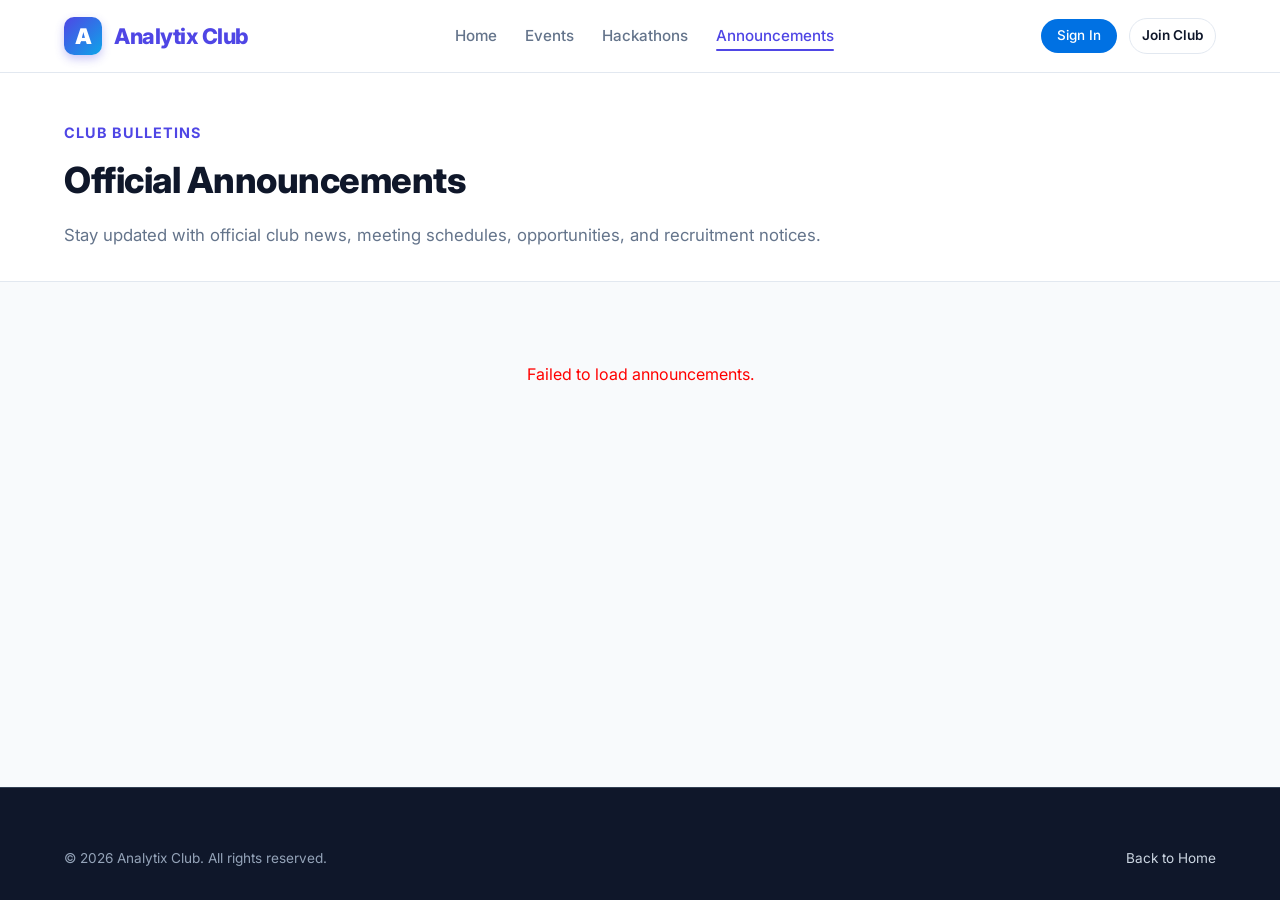
==== frontend/announcements.html @ ab121c56 "Initial commit: Analytix Club complete responsive website with FastAPI, Vanilla JS & Supabase" ====
<!DOCTYPE html>
<html lang="en">
<head>
  <meta charset="UTF-8">
  <meta name="viewport" content="width=device-width, initial-scale=1.0">
  <title>Announcements | Analytix Club</title>
  <link rel="stylesheet" href="css/style.css">
  <link rel="preconnect" href="https://fonts.googleapis.com">
  <link rel="preconnect" href="https://fonts.gstatic.com" crossorigin>
  <link href="https://fonts.googleapis.com/css2?family=Inter:wght@400;500;600;700;800;900&display=swap" rel="stylesheet">
</head>
<body>

  <!-- Navigation Bar -->
  <header class="navbar">
    <div class="container nav-container">
      <a href="index.html" class="brand">
        <div class="brand-badge">A</div>
        <span>Analytix Club</span>
      </a>

      <ul class="nav-links">
        <li><a href="index.html" class="nav-link">Home</a></li>
        <li><a href="events.html" class="nav-link">Events</a></li>
        <li><a href="hackathons.html" class="nav-link">Hackathons</a></li>
        <li><a href="announcements.html" class="nav-link active">Announcements</a></li>
      </ul>

      <div class="nav-actions" id="nav-auth-actions">
        <a href="login.html" class="apple-signin-pill">Sign In</a>
        <a href="register.html" class="btn btn-secondary btn-sm" style="border-radius: 9999px;">Join Club</a>
      </div>

      <button class="nav-mobile-toggle" aria-label="Toggle Navigation">☰</button>
    </div>
  </header>

  <!-- Page Header -->
  <section class="section section-alt" style="padding: 48px 0 32px; border-bottom: 1px solid var(--light-border);">
    <div class="container">
      <span class="section-tag">Club Bulletins</span>
      <h1 class="section-title">Official Announcements</h1>
      <p class="section-desc">
        Stay updated with official club news, meeting schedules, opportunities, and recruitment notices.
      </p>
    </div>
  </section>

  <!-- Announcements Stream -->
  <main class="section">
    <div class="container" style="max-width: 860px;" id="announcements-container">
      <!-- Rendered dynamically -->
    </div>
  </main>

  <!-- Footer -->
  <footer class="footer">
    <div class="container">
      <div class="footer-bottom" style="border: none; padding-top: 0;">
        <div>&copy; 2026 Analytix Club. All rights reserved.</div>
        <div><a href="index.html" style="color: #cbd5e1;">Back to Home</a></div>
      </div>
    </div>
  </footer>

  <script src="js/api.js"></script>
  <script src="js/auth.js"></script>
  <script src="js/events.js"></script>
</body>
</html>
---- frontend/css/style.css ----
/* ==============================================================================
   ANALYTIX CLUB - MAIN GLOBAL STYLESHEET
   Clean, modern, high-contrast, responsive tech club styling.
   ============================================================================== */

:root {
  /* Color Palette */
  --primary: #4f46e5;
  --primary-hover: #4338ca;
  --primary-light: #eef2ff;
  --primary-glow: rgba(79, 70, 229, 0.25);

  --secondary: #0ea5e9;
  --secondary-hover: #0284c7;

  --accent: #10b981;
  --accent-hover: #059669;

  --dark-bg: #0f172a;
  --dark-surface: #1e293b;
  --dark-card: #1e293b;
  --dark-border: #334155;

  --light-bg: #f8fafc;
  --light-surface: #ffffff;
  --light-card: #ffffff;
  --light-border: #e2e8f0;

  --text-main: #0f172a;
  --text-muted: #64748b;
  --text-light: #f8fafc;
  --text-subtle: #94a3b8;

  --success: #10b981;
  --warning: #f59e0b;
  --danger: #ef4444;
  --info: #3b82f6;

  /* Typography */
  --font-sans: 'Inter', -apple-system, BlinkMacSystemFont, "Segoe UI", Roboto, Oxygen, Ubuntu, Cantarell, sans-serif;
  --font-mono: 'JetBrains Mono', 'Fira Code', Menlo, Monaco, monospace;

  /* Shadows */
  --shadow-sm: 0 1px 2px 0 rgba(0, 0, 0, 0.05);
  --shadow-md: 0 4px 6px -1px rgba(0, 0, 0, 0.1), 0 2px 4px -1px rgba(0, 0, 0, 0.06);
  --shadow-lg: 0 10px 15px -3px rgba(0, 0, 0, 0.1), 0 4px 6px -2px rgba(0, 0, 0, 0.05);
  --shadow-xl: 0 20px 25px -5px rgba(0, 0, 0, 0.1), 0 10px 10px -5px rgba(0, 0, 0, 0.04);
  --shadow-glow: 0 0 25px var(--primary-glow);

  /* Radius & Transitions */
  --radius-sm: 6px;
  --radius-md: 10px;
  --radius-lg: 16px;
  --radius-full: 9999px;

  --transition-fast: 0.15s ease;
  --transition-normal: 0.25s ease;
}

/* CSS Reset & Box Sizing */
*, *::before, *::after {
  box-sizing: border-box;
  margin: 0;
  padding: 0;
}

body {
  font-family: var(--font-sans);
  background-color: var(--light-bg);
  color: var(--text-main);
  line-height: 1.6;
  min-height: 100vh;
  display: flex;
  flex-direction: column;
  -webkit-font-smoothing: antialiased;
}

a {
  color: inherit;
  text-decoration: none;
  transition: color var(--transition-fast);
}

img {
  max-width: 100%;
  height: auto;
  display: block;
}

button, input, select, textarea {
  font-family: inherit;
  font-size: inherit;
}

/* Container */
.container {
  width: 100%;
  max-width: 1200px;
  margin: 0 auto;
  padding: 0 24px;
}

/* Navbar */
.navbar {
  background-color: rgba(255, 255, 255, 0.95);
  backdrop-filter: blur(8px);
  border-bottom: 1px solid var(--light-border);
  position: sticky;
  top: 0;
  z-index: 100;
  transition: all var(--transition-normal);
}

.nav-container {
  display: flex;
  align-items: center;
  justify-content: space-between;
  height: 72px;
}

.brand {
  display: flex;
  align-items: center;
  gap: 12px;
  font-weight: 800;
  font-size: 1.35rem;
  color: var(--primary);
  letter-spacing: -0.5px;
}

.brand-badge {
  background: linear-gradient(135deg, var(--primary), var(--secondary));
  color: white;
  width: 38px;
  height: 38px;
  display: flex;
  align-items: center;
  justify-content: center;
  border-radius: var(--radius-md);
  font-weight: 900;
  box-shadow: 0 4px 10px rgba(79, 70, 229, 0.3);
}

.nav-links {
  display: flex;
  align-items: center;
  gap: 28px;
  list-style: none;
}

.nav-link {
  font-size: 0.95rem;
  font-weight: 500;
  color: var(--text-muted);
  position: relative;
  padding: 6px 0;
}

.nav-link:hover, .nav-link.active {
  color: var(--primary);
}

.nav-link.active::after {
  content: '';
  position: absolute;
  bottom: 0;
  left: 0;
  width: 100%;
  height: 2px;
  background-color: var(--primary);
  border-radius: 2px;
}

.nav-actions {
  display: flex;
  align-items: center;
  gap: 12px;
}

.nav-mobile-toggle {
  display: none;
  background: none;
  border: none;
  font-size: 1.5rem;
  color: var(--text-main);
  cursor: pointer;
  padding: 6px;
}

/* Buttons */
.btn {
  display: inline-flex;
  align-items: center;
  justify-content: center;
  gap: 8px;
  padding: 10px 20px;
  border-radius: var(--radius-md);
  font-size: 0.95rem;
  font-weight: 600;
  cursor: pointer;
  transition: all var(--transition-fast);
  border: 1px solid transparent;
  white-space: nowrap;
}

.btn-primary {
  background-color: var(--primary);
  color: #ffffff;
  box-shadow: 0 2px 4px rgba(79, 70, 229, 0.2);
}

.btn-primary:hover {
  background-color: var(--primary-hover);
  transform: translateY(-1px);
  box-shadow: 0 4px 12px rgba(79, 70, 229, 0.35);
}

.btn-secondary {
  background-color: #ffffff;
  color: var(--text-main);
  border-color: var(--light-border);
}

.btn-secondary:hover {
  background-color: var(--light-bg);
  border-color: #cbd5e1;
}

.btn-outline {
  background-color: transparent;
  color: var(--primary);
  border-color: var(--primary);
}

.btn-outline:hover {
  background-color: var(--primary-light);
}

.btn-success {
  background-color: var(--success);
  color: #ffffff;
}

.btn-success:hover {
  background-color: var(--accent-hover);
}

.btn-danger {
  background-color: var(--danger);
  color: #ffffff;
}

.btn-danger:hover {
  background-color: #dc2626;
}

.btn-sm {
  padding: 6px 12px;
  font-size: 0.85rem;
  border-radius: var(--radius-sm);
}

.btn-lg {
  padding: 14px 28px;
  font-size: 1.05rem;
  border-radius: var(--radius-lg);
}

.btn-icon {
  padding: 8px;
  border-radius: var(--radius-md);
}

/* Hero Section */
.hero {
  padding: 80px 0 60px;
  background: radial-gradient(circle at top right, rgba(79, 70, 229, 0.08), transparent 60%),
              radial-gradient(circle at bottom left, rgba(14, 165, 233, 0.08), transparent 60%);
  position: relative;
  overflow: hidden;
}

.hero-grid {
  display: grid;
  grid-template-columns: 1.2fr 0.8fr;
  align-items: center;
  gap: 48px;
}

.hero-badge {
  display: inline-flex;
  align-items: center;
  gap: 8px;
  padding: 6px 14px;
  background-color: var(--primary-light);
  color: var(--primary);
  border-radius: var(--radius-full);
  font-size: 0.85rem;
  font-weight: 700;
  margin-bottom: 20px;
  text-transform: uppercase;
  letter-spacing: 0.5px;
}

.hero-title {
  font-size: 3.2rem;
  font-weight: 900;
  line-height: 1.15;
  color: var(--dark-bg);
  margin-bottom: 20px;
  letter-spacing: -1px;
}

.hero-title .text-gradient {
  background: linear-gradient(135deg, var(--primary) 0%, var(--secondary) 100%);
  -webkit-background-clip: text;
  -webkit-text-fill-color: transparent;
}

.hero-subtitle {
  font-size: 1.15rem;
  color: var(--text-muted);
  margin-bottom: 32px;
  max-width: 580px;
}

.hero-buttons {
  display: flex;
  align-items: center;
  gap: 16px;
  flex-wrap: wrap;
}

.hero-card {
  background: white;
  border-radius: var(--radius-lg);
  padding: 32px;
  box-shadow: var(--shadow-xl);
  border: 1px solid var(--light-border);
  position: relative;
}

.stat-strip {
  display: grid;
  grid-template-columns: repeat(3, 1fr);
  gap: 16px;
  margin-top: 24px;
  padding-top: 24px;
  border-top: 1px solid var(--light-border);
}

.stat-item h3 {
  font-size: 1.8rem;
  font-weight: 800;
  color: var(--primary);
}

.stat-item p {
  font-size: 0.85rem;
  color: var(--text-muted);
  font-weight: 500;
}

/* Section Header */
.section {
  padding: 80px 0;
}

.section-alt {
  background-color: #ffffff;
}

.section-header {
  text-align: center;
  max-width: 650px;
  margin: 0 auto 50px;
}

.section-tag {
  color: var(--primary);
  font-size: 0.9rem;
  font-weight: 700;
  text-transform: uppercase;
  letter-spacing: 1px;
  display: block;
  margin-bottom: 8px;
}

.section-title {
  font-size: 2.25rem;
  font-weight: 800;
  letter-spacing: -0.5px;
  color: var(--dark-bg);
  margin-bottom: 12px;
}

.section-desc {
  font-size: 1.05rem;
  color: var(--text-muted);
}

/* Cards Grid */
.grid-3 {
  display: grid;
  grid-template-columns: repeat(auto-fit, minmax(320px, 1fr));
  gap: 28px;
}

.grid-2 {
  display: grid;
  grid-template-columns: repeat(auto-fit, minmax(400px, 1fr));
  gap: 28px;
}

/* Team Pillar Cards */
.team-card {
  background: white;
  border-radius: var(--radius-lg);
  padding: 32px;
  border: 1px solid var(--light-border);
  box-shadow: var(--shadow-sm);
  transition: all var(--transition-normal);
  display: flex;
  flex-direction: column;
  position: relative;
  overflow: hidden;
}

.team-card::before {
  content: '';
  position: absolute;
  top: 0;
  left: 0;
  right: 0;
  height: 4px;
  background: var(--primary);
}

.team-card.team-tech::before { background: #4f46e5; }
.team-card.team-design::before { background: #ec4899; }
.team-card.team-moc::before { background: #0ea5e9; }

.team-card:hover {
  transform: translateY(-6px);
  box-shadow: var(--shadow-lg);
  border-color: #cbd5e1;
}

.team-icon {
  width: 56px;
  height: 56px;
  border-radius: var(--radius-md);
  display: flex;
  align-items: center;
  justify-content: center;
  font-size: 1.6rem;
  margin-bottom: 20px;
}

.team-tech .team-icon { background-color: #eef2ff; color: #4f46e5; }
.team-design .team-icon { background-color: #fdf2f8; color: #ec4899; }
.team-moc .team-icon { background-color: #f0f9ff; color: #0ea5e9; }

.team-name {
  font-size: 1.4rem;
  font-weight: 700;
  margin-bottom: 10px;
}

.team-desc {
  color: var(--text-muted);
  font-size: 0.95rem;
  margin-bottom: 20px;
  flex-grow: 1;
}

.team-skills-list {
  display: flex;
  flex-wrap: wrap;
  gap: 8px;
}

.skill-pill {
  background-color: var(--light-bg);
  border: 1px solid var(--light-border);
  padding: 4px 10px;
  border-radius: var(--radius-full);
  font-size: 0.8rem;
  font-weight: 500;
  color: var(--text-muted);
}

/* Event & Hackathon Cards */
.event-card {
  background: white;
  border-radius: var(--radius-lg);
  overflow: hidden;
  border: 1px solid var(--light-border);
  box-shadow: var(--shadow-sm);
  transition: all var(--transition-normal);
  display: flex;
  flex-direction: column;
}

.event-card:hover {
  transform: translateY(-5px);
  box-shadow: var(--shadow-lg);
}

.event-poster-wrapper {
  position: relative;
  height: 190px;
  background-color: #e2e8f0;
  overflow: hidden;
}

.event-poster {
  width: 100%;
  height: 100%;
  object-fit: cover;
  transition: transform var(--transition-normal);
}

.event-card:hover .event-poster {
  transform: scale(1.04);
}

.event-badge {
  position: absolute;
  top: 14px;
  right: 14px;
  padding: 4px 12px;
  border-radius: var(--radius-full);
  font-size: 0.75rem;
  font-weight: 700;
  text-transform: uppercase;
  letter-spacing: 0.5px;
  backdrop-filter: blur(8px);
}

.badge-published { background: rgba(16, 185, 129, 0.9); color: white; }
.badge-draft { background: rgba(100, 116, 139, 0.9); color: white; }
.badge-urgent { background: rgba(239, 68, 68, 0.9); color: white; }
.badge-online { background: rgba(14, 165, 233, 0.9); color: white; }
.badge-offline { background: rgba(245, 158, 11, 0.9); color: white; }
.badge-hybrid { background: rgba(139, 92, 246, 0.9); color: white; }

.event-content {
  padding: 24px;
  display: flex;
  flex-direction: column;
  flex-grow: 1;
}

.event-meta {
  display: flex;
  align-items: center;
  gap: 16px;
  font-size: 0.85rem;
  color: var(--text-muted);
  margin-bottom: 12px;
  flex-wrap: wrap;
}

.event-meta span {
  display: inline-flex;
  align-items: center;
  gap: 6px;
}

.event-title {
  font-size: 1.25rem;
  font-weight: 700;
  margin-bottom: 10px;
  line-height: 1.35;
  color: var(--dark-bg);
}

.event-desc {
  font-size: 0.92rem;
  color: var(--text-muted);
  margin-bottom: 20px;
  flex-grow: 1;
  display: -webkit-box;
  -webkit-line-clamp: 3;
  -webkit-box-orient: vertical;
  overflow: hidden;
}

.event-footer {
  display: flex;
  align-items: center;
  justify-content: space-between;
  padding-top: 16px;
  border-top: 1px solid var(--light-border);
  gap: 12px;
}

/* Announcement Card */
.announcement-card {
  background: white;
  border-radius: var(--radius-lg);
  padding: 24px;
  border: 1px solid var(--light-border);
  box-shadow: var(--shadow-sm);
  display: flex;
  gap: 20px;
  transition: all var(--transition-normal);
}

.announcement-card:hover {
  box-shadow: var(--shadow-md);
  border-color: #cbd5e1;
}

.announcement-icon {
  width: 48px;
  height: 48px;
  border-radius: var(--radius-md);
  background-color: var(--primary-light);
  color: var(--primary);
  display: flex;
  align-items: center;
  justify-content: center;
  font-size: 1.4rem;
  flex-shrink: 0;
}

.announcement-body {
  flex-grow: 1;
}

.announcement-header {
  display: flex;
  align-items: center;
  justify-content: space-between;
  margin-bottom: 6px;
}

.announcement-title {
  font-size: 1.15rem;
  font-weight: 700;
  color: var(--dark-bg);
}

.announcement-time {
  font-size: 0.8rem;
  color: var(--text-subtle);
}

.announcement-desc {
  font-size: 0.92rem;
  color: var(--text-muted);
  line-height: 1.5;
}

/* Footer */
.footer {
  background-color: var(--dark-bg);
  color: #94a3b8;
  padding: 60px 0 30px;
  margin-top: auto;
  border-top: 1px solid var(--dark-border);
}

.footer-grid {
  display: grid;
  grid-template-columns: 2fr 1fr 1fr 1.5fr;
  gap: 40px;
  margin-bottom: 40px;
}

.footer-brand {
  color: #ffffff;
  font-size: 1.35rem;
  font-weight: 800;
  display: flex;
  align-items: center;
  gap: 10px;
  margin-bottom: 16px;
}

.footer-desc {
  font-size: 0.9rem;
  line-height: 1.6;
  max-width: 320px;
}

.footer-heading {
  color: #ffffff;
  font-size: 1rem;
  font-weight: 700;
  margin-bottom: 18px;
}

.footer-links {
  list-style: none;
  display: flex;
  flex-direction: column;
  gap: 10px;
}

.footer-links a {
  font-size: 0.9rem;
  transition: color var(--transition-fast);
}

.footer-links a:hover {
  color: #ffffff;
}

.footer-bottom {
  border-top: 1px solid var(--dark-border);
  padding-top: 24px;
  display: flex;
  align-items: center;
  justify-content: space-between;
  font-size: 0.85rem;
}

/* Modals */
.modal-overlay {
  position: fixed;
  inset: 0;
  background-color: rgba(15, 23, 42, 0.6);
  backdrop-filter: blur(4px);
  display: flex;
  align-items: center;
  justify-content: center;
  z-index: 1000;
  opacity: 0;
  visibility: hidden;
  transition: all var(--transition-normal);
  padding: 20px;
}

.modal-overlay.active {
  opacity: 1;
  visibility: visible;
}

.modal-card {
  background: white;
  width: 100%;
  max-width: 600px;
  max-height: 90vh;
  border-radius: var(--radius-lg);
  box-shadow: var(--shadow-xl);
  display: flex;
  flex-direction: column;
  overflow: hidden;
  transform: translateY(20px);
  transition: transform var(--transition-normal);
}

.modal-overlay.active .modal-card {
  transform: translateY(0);
}

.modal-header {
  padding: 20px 24px;
  border-bottom: 1px solid var(--light-border);
  display: flex;
  align-items: center;
  justify-content: space-between;
}

.modal-title {
  font-size: 1.25rem;
  font-weight: 700;
  color: var(--dark-bg);
}

.modal-close {
  background: none;
  border: none;
  font-size: 1.4rem;
  color: var(--text-subtle);
  cursor: pointer;
  padding: 4px;
  border-radius: var(--radius-sm);
  display: flex;
  align-items: center;
  justify-content: center;
}

.modal-close:hover {
  color: var(--dark-bg);
  background-color: var(--light-bg);
}

.modal-body {
  padding: 24px;
  overflow-y: auto;
}

.modal-footer {
  padding: 16px 24px;
  background-color: var(--light-bg);
  border-top: 1px solid var(--light-border);
  display: flex;
  align-items: center;
  justify-content: flex-end;
  gap: 12px;
}

/* Toast Notifications */
.toast-container {
  position: fixed;
  bottom: 24px;
  right: 24px;
  z-index: 2000;
  display: flex;
  flex-direction: column;
  gap: 10px;
}

.toast {
  background: white;
  color: var(--text-main);
  padding: 14px 20px;
  border-radius: var(--radius-md);
  box-shadow: var(--shadow-lg);
  border-left: 4px solid var(--primary);
  display: flex;
  align-items: center;
  gap: 12px;
  font-size: 0.92rem;
  min-width: 280px;
  max-width: 420px;
  animation: slideInRight 0.3s cubic-bezier(0.16, 1, 0.3, 1);
  transition: all 0.3s ease;
}

.toast-success { border-left-color: var(--success); }
.toast-error { border-left-color: var(--danger); }
.toast-warning { border-left-color: var(--warning); }
.toast-info { border-left-color: var(--info); }

@keyframes slideInRight {
  from { transform: translateX(100%); opacity: 0; }
  to { transform: translateX(0); opacity: 1; }
}

/* Apple Account Menu Trigger & Dropdown */
.apple-account-menu {
  position: relative;
  display: inline-block;
}

.apple-account-pill {
  display: inline-flex;
  align-items: center;
  gap: 8px;
  padding: 5px 14px 5px 6px;
  background: rgba(0, 0, 0, 0.04);
  border: 1px solid rgba(0, 0, 0, 0.08);
  border-radius: 9999px;
  font-size: 0.86rem;
  font-weight: 500;
  color: #1d1d1f;
  cursor: pointer;
  transition: all 0.2s cubic-bezier(0.16, 1, 0.3, 1);
  user-select: none;
}

.apple-account-pill:hover {
  background: rgba(0, 0, 0, 0.08);
  border-color: rgba(0, 0, 0, 0.15);
  transform: translateY(-0.5px);
}

.apple-account-avatar {
  width: 26px;
  height: 26px;
  border-radius: 50%;
  background: linear-gradient(135deg, #0071e3, #42a5f5);
  color: white;
  display: flex;
  align-items: center;
  justify-content: center;
  font-size: 0.75rem;
  font-weight: 700;
  overflow: hidden;
  box-shadow: 0 1px 4px rgba(0, 113, 227, 0.3);
}

.apple-account-avatar img {
  width: 100%;
  height: 100%;
  object-fit: cover;
}

.apple-chevron {
  font-size: 0.65rem;
  opacity: 0.55;
  transition: transform 0.2s ease;
  margin-left: 2px;
}

.apple-account-menu.open .apple-chevron {
  transform: rotate(180deg);
}

/* Apple Popover Dropdown */
.apple-dropdown {
  position: absolute;
  top: calc(100% + 8px);
  right: 0;
  width: 270px;
  background: rgba(255, 255, 255, 0.92);
  backdrop-filter: blur(25px);
  -webkit-backdrop-filter: blur(25px);
  border: 1px solid rgba(0, 0, 0, 0.1);
  border-radius: 16px;
  box-shadow: 0 16px 40px rgba(0, 0, 0, 0.12), 0 2px 6px rgba(0, 0, 0, 0.04);
  padding: 8px;
  opacity: 0;
  visibility: hidden;
  transform: translateY(-8px) scale(0.97);
  transition: all 0.2s cubic-bezier(0.16, 1, 0.3, 1);
  z-index: 1100;
}

.apple-account-menu.open .apple-dropdown {
  opacity: 1;
  visibility: visible;
  transform: translateY(0) scale(1);
}

.apple-dropdown-user {
  padding: 12px 14px;
  border-radius: 10px;
  background: rgba(0, 0, 0, 0.025);
  margin-bottom: 4px;
}

.apple-dropdown-name {
  font-size: 0.95rem;
  font-weight: 600;
  color: #1d1d1f;
  margin-bottom: 2px;
  white-space: nowrap;
  overflow: hidden;
  text-overflow: ellipsis;
}

.apple-dropdown-email {
  font-size: 0.78rem;
  color: #86868b;
  white-space: nowrap;
  overflow: hidden;
  text-overflow: ellipsis;
  margin-bottom: 8px;
}

.apple-dropdown-badges {
  display: flex;
  gap: 6px;
  flex-wrap: wrap;
}

.apple-badge {
  font-size: 0.68rem;
  font-weight: 700;
  text-transform: uppercase;
  letter-spacing: 0.5px;
  padding: 2px 8px;
  border-radius: 9999px;
  background: rgba(0, 113, 227, 0.1);
  color: #0071e3;
}

.apple-dropdown-divider {
  height: 1px;
  background: rgba(0, 0, 0, 0.08);
  margin: 6px 0;
}

.apple-dropdown-item {
  display: flex;
  align-items: center;
  gap: 10px;
  padding: 9px 12px;
  border-radius: 8px;
  font-size: 0.88rem;
  font-weight: 500;
  color: #1d1d1f;
  text-decoration: none;
  transition: all 0.15s ease;
  cursor: pointer;
}

.apple-dropdown-item:hover {
  background: rgba(0, 113, 227, 0.09);
  color: #0071e3;
}

.apple-dropdown-item-danger {
  color: #e30000;
  border: none;
  background: none;
  width: 100%;
  font-size: 0.88rem;
  text-align: left;
}

.apple-dropdown-item-danger:hover {
  background: rgba(227, 0, 0, 0.08);
  color: #e30000;
}

.apple-item-icon {
  font-size: 1rem;
  width: 18px;
  text-align: center;
}

/* Apple-style Signed-out button */
.apple-signin-pill {
  display: inline-flex;
  align-items: center;
  justify-content: center;
  gap: 6px;
  padding: 6px 16px;
  border-radius: 9999px;
  font-size: 0.84rem;
  font-weight: 500;
  background: #0071e3;
  color: #ffffff !important;
  transition: all 0.2s ease;
  border: none;
  text-decoration: none;
  white-space: nowrap;
}

.apple-signin-pill:hover {
  background: #0077ed;
  box-shadow: 0 2px 8px rgba(0, 113, 227, 0.35);
  transform: translateY(-0.5px);
}

/* Global Form Controls & Layouts */
.form-group {
  margin-bottom: 20px;
  display: flex;
  flex-direction: column;
}

.form-label {
  display: block;
  font-size: 0.88rem;
  font-weight: 600;
  color: var(--dark-bg);
  margin-bottom: 8px;
  line-height: 1.3;
}

.form-control {
  width: 100%;
  padding: 11px 14px;
  border: 1px solid #cbd5e1;
  border-radius: var(--radius-md);
  background-color: #ffffff;
  color: var(--text-main);
  font-size: 0.95rem;
  font-family: inherit;
  transition: border-color var(--transition-fast), box-shadow var(--transition-fast), background-color var(--transition-fast);
  box-sizing: border-box;
  display: block;
}

.form-control:focus {
  outline: none;
  border-color: var(--primary);
  box-shadow: 0 0 0 3px rgba(79, 70, 229, 0.15);
  background-color: #ffffff;
}

.form-control:disabled, .form-control[readonly] {
  background-color: #f1f5f9;
  color: #64748b;
  cursor: not-allowed;
  border-color: #e2e8f0;
}

select.form-control {
  cursor: pointer;
  appearance: none;
  background-image: url("data:image/svg+xml;charset=UTF-8,%3csvg xmlns='http://www.w3.org/2000/svg' viewBox='0 0 24 24' fill='none' stroke='%2364748b' stroke-width='2' stroke-linecap='round' stroke-linejoin='round'%3e%3cpolyline points='6 9 12 15 18 9'%3e%3c/polyline%3e%3c/svg%3e");
  background-repeat: no-repeat;
  background-position: right 14px center;
  background-size: 16px;
  padding-right: 40px;
}

textarea.form-control {
  resize: vertical;
  min-height: 80px;
  line-height: 1.5;
}

.form-row {
  display: grid;
  grid-template-columns: repeat(auto-fit, minmax(240px, 1fr));
  gap: 20px;
  margin-bottom: 0;
}

.form-row .form-group {
  margin-bottom: 20px;
}

.form-help {
  display: block;
  font-size: 0.8rem;
  color: var(--text-muted);
  margin-top: 6px;
}

/* Mobile Responsive */
@media (max-width: 900px) {
  .hero-grid {
    grid-template-columns: 1fr;
    text-align: center;
  }
  .hero-subtitle {
    margin: 0 auto 32px;
  }
  .hero-buttons {
    justify-content: center;
  }
  .footer-grid {
    grid-template-columns: 1fr 1fr;
  }
  .nav-links {
    display: none;
    position: absolute;
    top: 72px;
    left: 0;
    right: 0;
    background: white;
    flex-direction: column;
    padding: 24px;
    border-bottom: 1px solid var(--light-border);
    box-shadow: var(--shadow-md);
  }
  .nav-links.active {
    display: flex;
  }
  .nav-mobile-toggle {
    display: block;
  }
}

@media (max-width: 600px) {
  .hero-title {
    font-size: 2.3rem;
  }
  .footer-grid {
    grid-template-columns: 1fr;
  }
  .stat-strip {
    grid-template-columns: 1fr;
    text-align: center;
  }
}
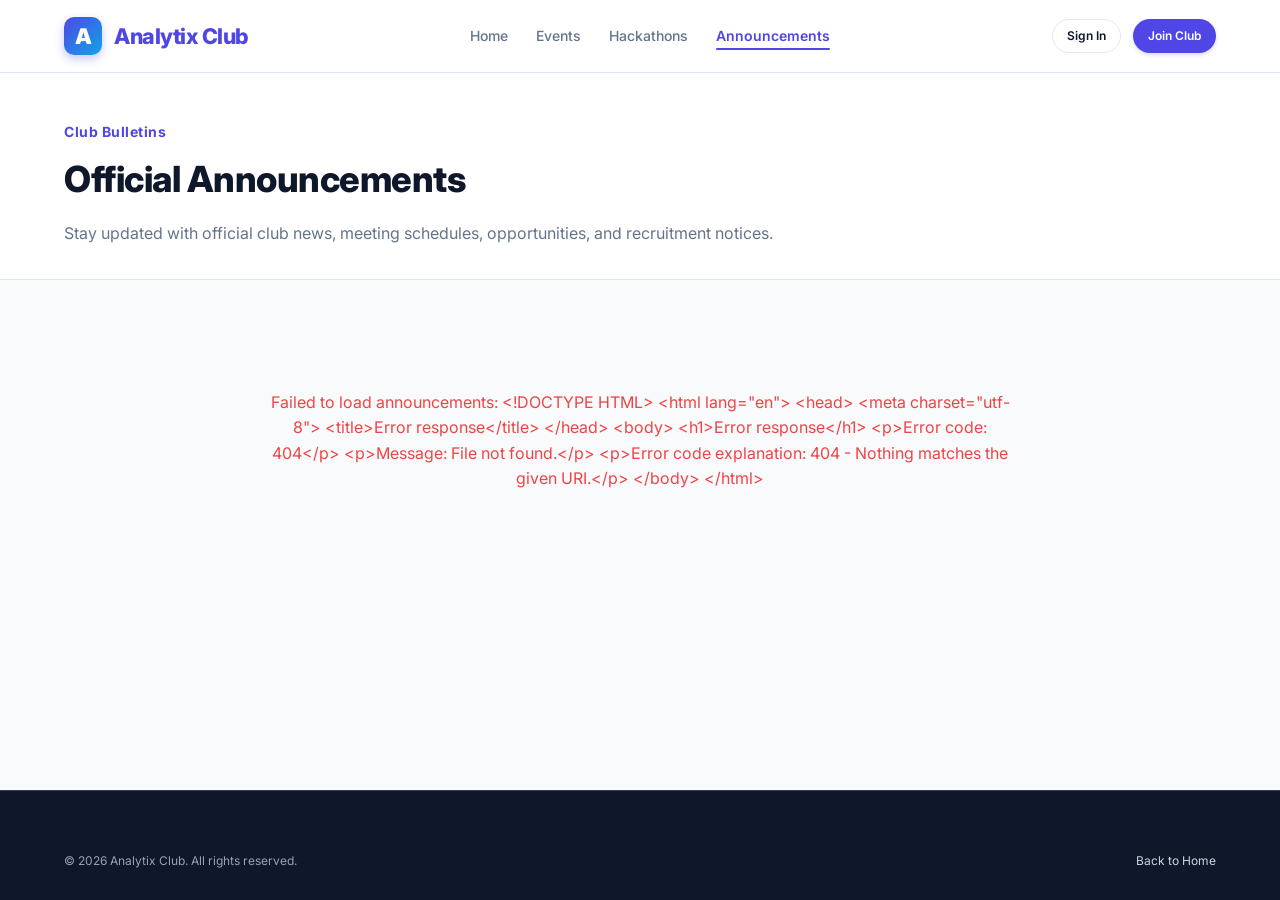
==== commit 340bcd8d: "Fix 16 usability and accessibility issues across homepage and events page" ====
--- a/frontend/announcements.html
+++ b/frontend/announcements.html
@@ -23,12 +23,12 @@
         <li><a href="index.html" class="nav-link">Home</a></li>
         <li><a href="events.html" class="nav-link">Events</a></li>
         <li><a href="hackathons.html" class="nav-link">Hackathons</a></li>
-        <li><a href="announcements.html" class="nav-link active">Announcements</a></li>
+        <li><a href="announcements.html" class="nav-link active" aria-current="page">Announcements</a></li>
       </ul>
 
       <div class="nav-actions" id="nav-auth-actions">
-        <a href="login.html" class="apple-signin-pill">Sign In</a>
-        <a href="register.html" class="btn btn-secondary btn-sm" style="border-radius: 9999px;">Join Club</a>
+        <a href="login.html" class="btn btn-secondary btn-sm" style="border-radius: 9999px;">Sign In</a>
+        <a href="register.html" class="btn btn-primary btn-sm" style="border-radius: 9999px;">Join Club</a>
       </div>
 
       <button class="nav-mobile-toggle" aria-label="Toggle Navigation">☰</button>
--- a/frontend/css/style.css
+++ b/frontend/css/style.css
@@ -35,6 +35,17 @@
   --warning: #f59e0b;
   --danger: #ef4444;
   --info: #3b82f6;
+
+  /* Typography Scale (9 distinct, harmonic font sizes) */
+  --font-xs: 0.75rem;     /* 12px - Badges, pills, timestamps, fine labels */
+  --font-sm: 0.875rem;    /* 14px - Meta text, footer links, small buttons */
+  --font-base: 1rem;      /* 16px - Base body text, regular inputs, footer headers */
+  --font-md: 1.125rem;    /* 18px - Subheadings, card titles, large buttons */
+  --font-lg: 1.25rem;     /* 20px - Event card titles, feature titles */
+  --font-xl: 1.5rem;      /* 24px - Team titles, modal titles, brand */
+  --font-2xl: 1.875rem;   /* 30px - Numerical statistics */
+  --font-3xl: 2.25rem;    /* 36px - Section titles */
+  --font-4xl: 3.2rem;     /* 51px - Hero title */
 
   /* Typography */
   --font-sans: 'Inter', -apple-system, BlinkMacSystemFont, "Segoe UI", Roboto, Oxygen, Ubuntu, Cantarell, sans-serif;
@@ -149,15 +160,17 @@
 }
 
 .nav-link {
-  font-size: 0.95rem;
+  font-size: var(--font-sm, 0.875rem);
   font-weight: 500;
   color: var(--text-muted);
   position: relative;
   padding: 6px 0;
+  transition: color var(--transition-fast);
 }
 
 .nav-link:hover, .nav-link.active {
   color: var(--primary);
+  font-weight: 600;
 }
 
 .nav-link.active::after {
@@ -171,6 +184,12 @@
   border-radius: 2px;
 }
 
+.nav-link:focus-visible {
+  outline: 2px solid var(--primary);
+  outline-offset: 4px;
+  border-radius: var(--radius-sm);
+}
+
 .nav-actions {
   display: flex;
   align-items: center;
@@ -195,7 +214,7 @@
   gap: 8px;
   padding: 10px 20px;
   border-radius: var(--radius-md);
-  font-size: 0.95rem;
+  font-size: var(--font-sm, 0.875rem);
   font-weight: 600;
   cursor: pointer;
   transition: all var(--transition-fast);
@@ -255,14 +274,14 @@
 }
 
 .btn-sm {
-  padding: 6px 12px;
-  font-size: 0.85rem;
+  padding: 6px 14px;
+  font-size: var(--font-xs, 0.75rem);
   border-radius: var(--radius-sm);
 }
 
 .btn-lg {
   padding: 14px 28px;
-  font-size: 1.05rem;
+  font-size: var(--font-md, 1.125rem);
   border-radius: var(--radius-lg);
 }
 
@@ -295,7 +314,7 @@
   background-color: var(--primary-light);
   color: var(--primary);
   border-radius: var(--radius-full);
-  font-size: 0.85rem;
+  font-size: var(--font-xs, 0.75rem);
   font-weight: 700;
   margin-bottom: 20px;
   text-transform: uppercase;
@@ -303,7 +322,7 @@
 }
 
 .hero-title {
-  font-size: 3.2rem;
+  font-size: var(--font-4xl, 3.2rem);
   font-weight: 900;
   line-height: 1.15;
   color: var(--dark-bg);
@@ -318,7 +337,7 @@
 }
 
 .hero-subtitle {
-  font-size: 1.15rem;
+  font-size: var(--font-md, 1.125rem);
   color: var(--text-muted);
   margin-bottom: 32px;
   max-width: 580px;
@@ -349,16 +368,20 @@
   border-top: 1px solid var(--light-border);
 }
 
-.stat-item h3 {
-  font-size: 1.8rem;
+.stat-item h3,
+.stat-value {
+  font-size: var(--font-2xl, 1.875rem);
   font-weight: 800;
   color: var(--primary);
+  display: block;
+  line-height: 1.2;
 }
 
 .stat-item p {
-  font-size: 0.85rem;
+  font-size: var(--font-xs, 0.75rem);
   color: var(--text-muted);
   font-weight: 500;
+  margin-top: 4px;
 }
 
 /* Section Header */
@@ -378,16 +401,15 @@
 
 .section-tag {
   color: var(--primary);
-  font-size: 0.9rem;
+  font-size: var(--font-sm, 0.875rem);
   font-weight: 700;
-  text-transform: uppercase;
-  letter-spacing: 1px;
+  letter-spacing: 0.5px;
   display: block;
   margin-bottom: 8px;
 }
 
 .section-title {
-  font-size: 2.25rem;
+  font-size: var(--font-3xl, 2.25rem);
   font-weight: 800;
   letter-spacing: -0.5px;
   color: var(--dark-bg);
@@ -395,7 +417,7 @@
 }
 
 .section-desc {
-  font-size: 1.05rem;
+  font-size: var(--font-base, 1rem);
   color: var(--text-muted);
 }
 
@@ -462,14 +484,14 @@
 .team-moc .team-icon { background-color: #f0f9ff; color: #0ea5e9; }
 
 .team-name {
-  font-size: 1.4rem;
+  font-size: var(--font-xl, 1.5rem);
   font-weight: 700;
   margin-bottom: 10px;
 }
 
 .team-desc {
   color: var(--text-muted);
-  font-size: 0.95rem;
+  font-size: var(--font-sm, 0.875rem);
   margin-bottom: 20px;
   flex-grow: 1;
 }
@@ -485,7 +507,7 @@
   border: 1px solid var(--light-border);
   padding: 4px 10px;
   border-radius: var(--radius-full);
-  font-size: 0.8rem;
+  font-size: var(--font-xs, 0.75rem);
   font-weight: 500;
   color: var(--text-muted);
 }
@@ -500,6 +522,7 @@
   transition: all var(--transition-normal);
   display: flex;
   flex-direction: column;
+  height: 100%;
 }
 
 .event-card:hover {
@@ -512,6 +535,7 @@
   height: 190px;
   background-color: #e2e8f0;
   overflow: hidden;
+  flex-shrink: 0;
 }
 
 .event-poster {
@@ -531,14 +555,20 @@
   right: 14px;
   padding: 4px 12px;
   border-radius: var(--radius-full);
-  font-size: 0.75rem;
+  font-size: var(--font-xs, 0.75rem);
   font-weight: 700;
   text-transform: uppercase;
   letter-spacing: 0.5px;
   backdrop-filter: blur(8px);
 }
 
-.badge-published { background: rgba(16, 185, 129, 0.9); color: white; }
+.badge-published {
+  background: rgba(255, 255, 255, 0.94);
+  color: #166534;
+  border: 1px solid rgba(22, 101, 52, 0.25);
+  font-weight: 600;
+  box-shadow: 0 1px 3px rgba(0, 0, 0, 0.05);
+}
 .badge-draft { background: rgba(100, 116, 139, 0.9); color: white; }
 .badge-urgent { background: rgba(239, 68, 68, 0.9); color: white; }
 .badge-online { background: rgba(14, 165, 233, 0.9); color: white; }
@@ -546,7 +576,7 @@
 .badge-hybrid { background: rgba(139, 92, 246, 0.9); color: white; }
 
 .event-content {
-  padding: 24px;
+  padding: 24px 24px 28px;
   display: flex;
   flex-direction: column;
   flex-grow: 1;
@@ -556,7 +586,7 @@
   display: flex;
   align-items: center;
   gap: 16px;
-  font-size: 0.85rem;
+  font-size: var(--font-xs, 0.75rem);
   color: var(--text-muted);
   margin-bottom: 12px;
   flex-wrap: wrap;
@@ -569,31 +599,58 @@
 }
 
 .event-title {
-  font-size: 1.25rem;
+  font-size: var(--font-lg, 1.25rem);
   font-weight: 700;
   margin-bottom: 10px;
   line-height: 1.35;
   color: var(--dark-bg);
 }
 
+.event-title-home {
+  font-size: var(--font-md, 1.125rem);
+  font-weight: 700;
+  color: var(--dark-bg);
+  margin-bottom: 8px;
+  line-height: 1.35;
+}
+
 .event-desc {
-  font-size: 0.92rem;
+  font-size: var(--font-sm, 0.875rem);
   color: var(--text-muted);
-  margin-bottom: 20px;
+  margin-bottom: 16px;
+  line-height: 1.55;
   flex-grow: 1;
-  display: -webkit-box;
-  -webkit-line-clamp: 3;
-  -webkit-box-orient: vertical;
-  overflow: hidden;
+}
+
+.event-bottom-section {
+  margin-top: auto;
+  display: flex;
+  flex-direction: column;
+  gap: 14px;
+}
+
+.event-instructions {
+  background: #f8fafc;
+  border: 1px dashed #cbd5e1;
+  padding: 10px 14px;
+  border-radius: var(--radius-sm);
+  font-size: var(--font-xs, 0.75rem);
+  color: #475569;
+  line-height: 1.45;
 }
 
 .event-footer {
   display: flex;
   align-items: center;
   justify-content: space-between;
-  padding-top: 16px;
+  padding-top: 14px;
   border-top: 1px solid var(--light-border);
   gap: 12px;
+}
+
+.event-deadline {
+  font-size: var(--font-xs, 0.75rem);
+  color: #64748b;
 }
 
 /* Announcement Card */
@@ -614,44 +671,51 @@
 }
 
 .announcement-icon {
-  width: 48px;
-  height: 48px;
+  width: 44px;
+  height: 44px;
   border-radius: var(--radius-md);
   background-color: var(--primary-light);
   color: var(--primary);
   display: flex;
   align-items: center;
   justify-content: center;
-  font-size: 1.4rem;
+  font-size: 1.3rem;
   flex-shrink: 0;
 }
 
 .announcement-body {
   flex-grow: 1;
+  min-width: 0;
 }
 
 .announcement-header {
-  display: flex;
-  align-items: center;
-  justify-content: space-between;
   margin-bottom: 6px;
 }
 
+.announcement-title-group {
+  display: flex;
+  align-items: baseline;
+  gap: 12px;
+  flex-wrap: wrap;
+}
+
 .announcement-title {
-  font-size: 1.15rem;
+  font-size: var(--font-md, 1.125rem);
   font-weight: 700;
   color: var(--dark-bg);
+  line-height: 1.35;
 }
 
 .announcement-time {
-  font-size: 0.8rem;
+  font-size: var(--font-xs, 0.75rem);
   color: var(--text-subtle);
+  white-space: nowrap;
 }
 
 .announcement-desc {
-  font-size: 0.92rem;
+  font-size: var(--font-sm, 0.875rem);
   color: var(--text-muted);
-  line-height: 1.5;
+  line-height: 1.55;
 }
 
 /* Footer */
@@ -672,7 +736,7 @@
 
 .footer-brand {
   color: #ffffff;
-  font-size: 1.35rem;
+  font-size: var(--font-xl, 1.5rem);
   font-weight: 800;
   display: flex;
   align-items: center;
@@ -681,14 +745,14 @@
 }
 
 .footer-desc {
-  font-size: 0.9rem;
+  font-size: var(--font-sm, 0.875rem);
   line-height: 1.6;
   max-width: 320px;
 }
 
 .footer-heading {
   color: #ffffff;
-  font-size: 1rem;
+  font-size: var(--font-base, 1rem);
   font-weight: 700;
   margin-bottom: 18px;
 }
@@ -701,11 +765,36 @@
 }
 
 .footer-links a {
-  font-size: 0.9rem;
+  font-size: var(--font-sm, 0.875rem);
   transition: color var(--transition-fast);
 }
 
 .footer-links a:hover {
+  color: #ffffff;
+}
+
+.footer-contact-list {
+  list-style: none;
+  display: flex;
+  flex-direction: column;
+  gap: 10px;
+}
+
+.footer-contact-list li {
+  display: flex;
+  align-items: flex-start;
+  gap: 8px;
+  font-size: var(--font-sm, 0.875rem);
+  color: #94a3b8;
+  line-height: 1.5;
+}
+
+.footer-contact-list a {
+  color: #cbd5e1;
+  transition: color var(--transition-fast);
+}
+
+.footer-contact-list a:hover {
   color: #ffffff;
 }
 
@@ -715,7 +804,7 @@
   display: flex;
   align-items: center;
   justify-content: space-between;
-  font-size: 0.85rem;
+  font-size: var(--font-xs, 0.75rem);
 }
 
 /* Modals */
@@ -1024,19 +1113,20 @@
   gap: 6px;
   padding: 6px 16px;
   border-radius: 9999px;
-  font-size: 0.84rem;
+  font-size: var(--font-sm, 0.875rem);
   font-weight: 500;
-  background: #0071e3;
-  color: #ffffff !important;
+  background: transparent;
+  color: var(--text-main) !important;
+  border: 1px solid var(--light-border);
   transition: all 0.2s ease;
-  border: none;
   text-decoration: none;
   white-space: nowrap;
 }
 
 .apple-signin-pill:hover {
-  background: #0077ed;
-  box-shadow: 0 2px 8px rgba(0, 113, 227, 0.35);
+  background: var(--light-bg);
+  border-color: #cbd5e1;
+  color: var(--primary) !important;
   transform: translateY(-0.5px);
 }
 
